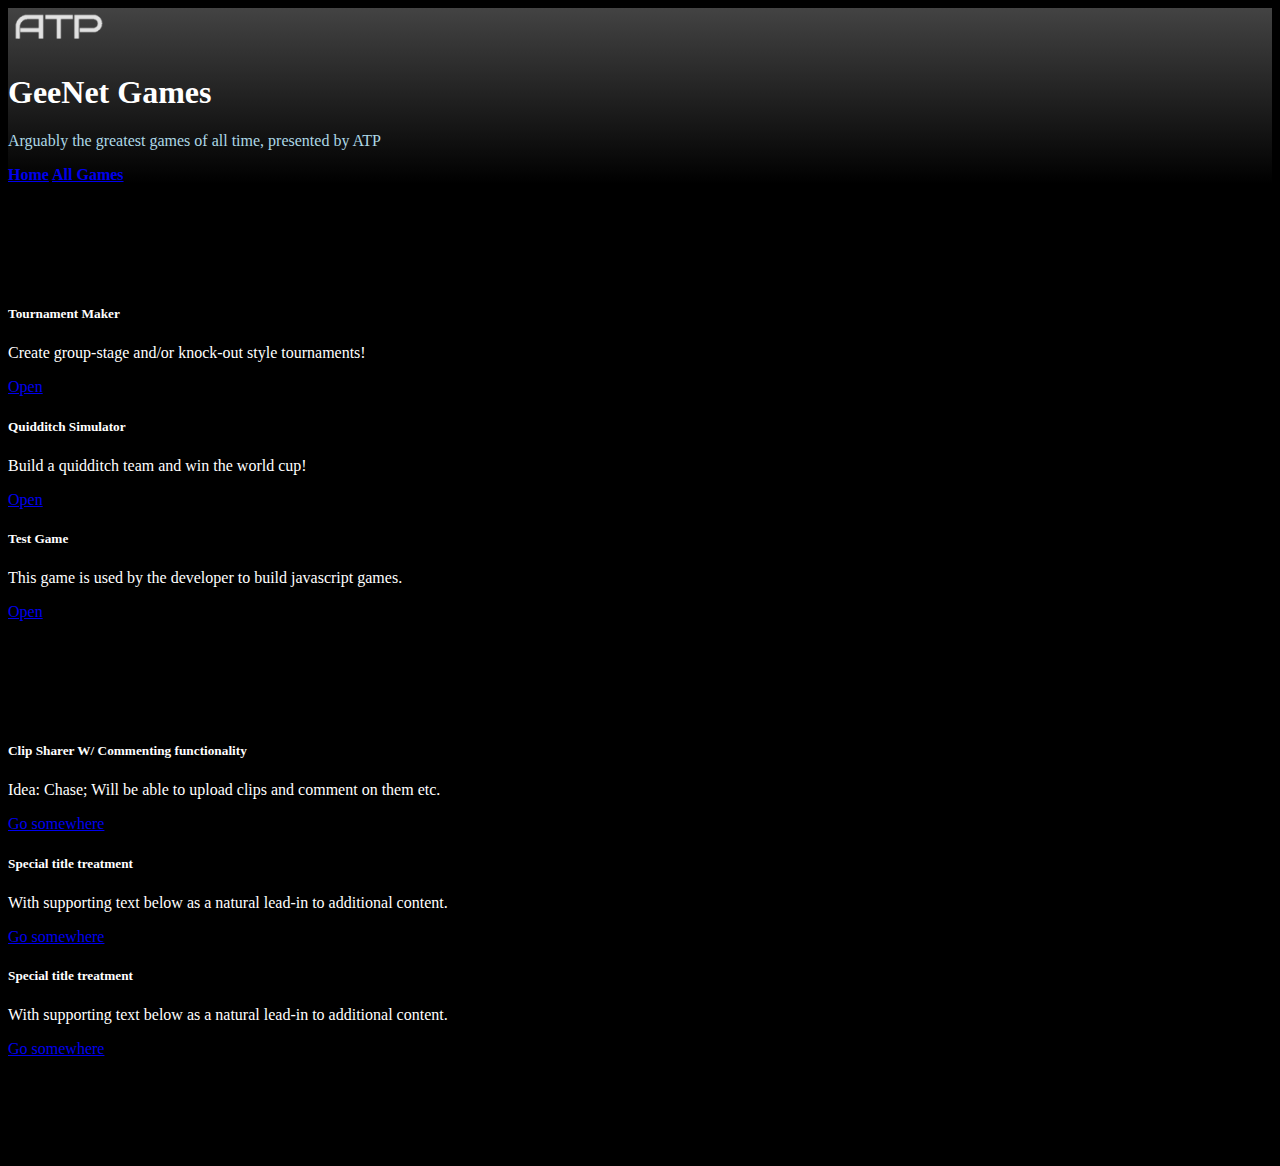
==== index.html @ c32e5f16 "1.0" ====
<!DOCTYPE html>
<html lang="en">
<head>
    <meta charset="UTF-8">
    <meta name="viewport" content="width=device-width, initial-scale=1.0">
    <link href="https://cdn.jsdelivr.net/npm/bootstrap@5.3.1/dist/css/bootstrap.min.css" rel="stylesheet" integrity="sha384-4bw+/aepP/YC94hEpVNVgiZdgIC5+VKNBQNGCHeKRQN+PtmoHDEXuppvnDJzQIu9" crossorigin="anonymous">
    <link rel="stylesheet" href="./css/styles.css">
    <title>GeeNet Games</title>
</head>

<body>
    <div class="px-4 py-5 text-center home-hero" id="home-hero">
        <div class="container">
            <img class="d-block mx-auto mb-4" id="atp-logo" src="./assets/atp_logo_transparent.png" alt="">
            <h1 class="display-5 fw-bold text-body-white">GeeNet Games</h1>
            <div class="col-lg-6 mx-auto">
                <p class="lead mb-4">Arguably the greatest games of all time, presented by ATP</p>
                <div class="d-grid gap-2 d-sm-flex justify-content-sm-center">
                    <a href="./index.html" class="btn btn-success btn-lg px-4 gap-3">Home</a>
                    <a href="./index.html" class="btn btn-success btn-lg px-4 gap-3">All Games</a>
                </div>
            </div>
        </div>
    </div>

    <div class="card-group container group-1">
        <div class="col-sm-3">
          <div class="card bg-dark" id="tournament-card">
            <div class="card-body">
              <h5 class="card-title text-white">Tournament Maker</h5>
              <p class="card-text text-white">Create group-stage and/or knock-out style tournaments!</p>
              <a href="#" class="btn btn-success">Open</a>
            </div>
          </div>
        </div>
        <div class="col-sm-3">
          <div class="card bg-dark">
            <div class="card-body">
              <h5 class="card-title text-white">Quidditch Simulator</h5>
              <p class="card-text text-white">Build a quidditch team and win the world cup!</p>
              <a href="#" class="btn btn-success">Open</a>
            </div>
          </div>
        </div>
        <div class="col-sm-3">
            <div class="card bg-dark">
              <div class="card-body">
                <h5 class="card-title text-white">Test Game</h5>
                <p class="card-text text-white">This game is used by the developer to build javascript games.</p>
                <a href="./public/test-game.html" class="btn btn-success">Open</a>
              </div>
            </div>
          </div>
      </div>

      <div class="card-group container">
        <div class="col-sm-3">
          <div class="card bg-dark">
            <div class="card-body">
              <h5 class="card-title text-white">Clip Sharer W/ Commenting functionality</h5>
              <p class="card-text text-white">Idea: Chase; Will be able to upload clips and comment on them etc.</p>
              <a href="#" class="btn btn-success">Go somewhere</a>
            </div>
          </div>
        </div>
        <div class="col-sm-3">
          <div class="card bg-dark">
            <div class="card-body">
              <h5 class="card-title text-white">Special title treatment</h5>
              <p class="card-text text-white">With supporting text below as a natural lead-in to additional content.</p>
              <a href="#" class="btn btn-success">Go somewhere</a>
            </div>
          </div>
        </div>
        <div class="col-sm-3">
            <div class="card bg-dark">
              <div class="card-body">
                <h5 class="card-title text-white">Special title treatment</h5>
                <p class="card-text text-white">With supporting text below as a natural lead-in to additional content.</p>
                <a href="#" class="btn btn-success">Go somewhere</a>
              </div>
            </div>
          </div>
      </div>

    
    
</body>
</html>
---- css/styles.css ----
body {
    background-color: black;
    color: white;
}


#home-hero {
    font-weight: bolder;
    background-image: linear-gradient(to bottom, #434343, black);
}

#atp-logo {
    width: 100px;
}

#home-hero p {
    color: lightblue;
    font-weight: 500;
}

.card-group {
    gap: 50px;
    justify-content: space-evenly;
    padding-bottom: 100px;
}

.group-1 {
    padding-top: 100px;
}

.card:hover {
        transform: scale(110%);
        transition: 200ms;
    }

/* Test Game */

#canvas1 {
    border: 5px solid white;
    position: absolute;
    top: 65%;
    left: 50%;
    transform: translate(-50%, -50%);
    width: 600px;
    height: 600px;
}
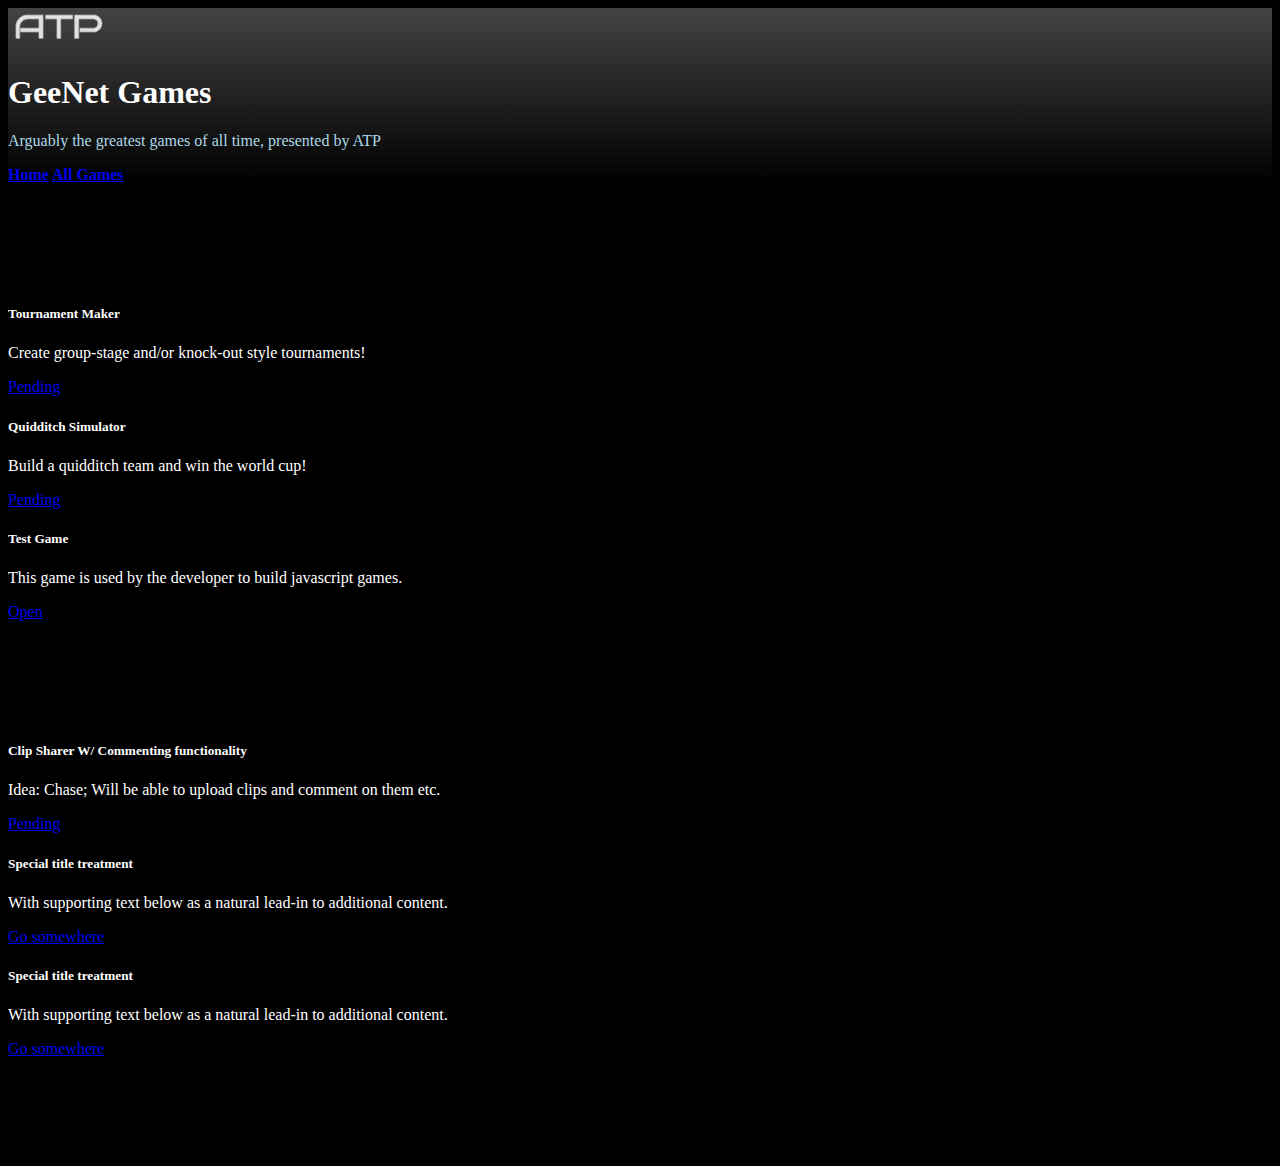
==== commit 6c7f51b2: "1.0.1" ====
--- a/index.html
+++ b/index.html
@@ -17,7 +17,7 @@
                 <p class="lead mb-4">Arguably the greatest games of all time, presented by ATP</p>
                 <div class="d-grid gap-2 d-sm-flex justify-content-sm-center">
                     <a href="./index.html" class="btn btn-success btn-lg px-4 gap-3">Home</a>
-                    <a href="./index.html" class="btn btn-success btn-lg px-4 gap-3">All Games</a>
+                    <a href="./index.html" class="btn btn-secondary btn-lg px-4 gap-3">All Games</a>
                 </div>
             </div>
         </div>
@@ -29,7 +29,7 @@
             <div class="card-body">
               <h5 class="card-title text-white">Tournament Maker</h5>
               <p class="card-text text-white">Create group-stage and/or knock-out style tournaments!</p>
-              <a href="#" class="btn btn-success">Open</a>
+              <a href="#" class="btn btn-secondary">Pending</a>
             </div>
           </div>
         </div>
@@ -38,7 +38,7 @@
             <div class="card-body">
               <h5 class="card-title text-white">Quidditch Simulator</h5>
               <p class="card-text text-white">Build a quidditch team and win the world cup!</p>
-              <a href="#" class="btn btn-success">Open</a>
+              <a href="#" class="btn btn-secondary">Pending</a>
             </div>
           </div>
         </div>
@@ -47,7 +47,7 @@
               <div class="card-body">
                 <h5 class="card-title text-white">Test Game</h5>
                 <p class="card-text text-white">This game is used by the developer to build javascript games.</p>
-                <a href="./public/test-game.html" class="btn btn-success">Open</a>
+                <a href="./public/test_index.html" class="btn btn-success">Open</a>
               </div>
             </div>
           </div>
@@ -59,7 +59,7 @@
             <div class="card-body">
               <h5 class="card-title text-white">Clip Sharer W/ Commenting functionality</h5>
               <p class="card-text text-white">Idea: Chase; Will be able to upload clips and comment on them etc.</p>
-              <a href="#" class="btn btn-success">Go somewhere</a>
+              <a href="#" class="btn btn-secondary">Pending</a>
             </div>
           </div>
         </div>
@@ -68,7 +68,7 @@
             <div class="card-body">
               <h5 class="card-title text-white">Special title treatment</h5>
               <p class="card-text text-white">With supporting text below as a natural lead-in to additional content.</p>
-              <a href="#" class="btn btn-success">Go somewhere</a>
+              <a href="#" class="btn btn-secondary">Go somewhere</a>
             </div>
           </div>
         </div>
@@ -77,7 +77,7 @@
               <div class="card-body">
                 <h5 class="card-title text-white">Special title treatment</h5>
                 <p class="card-text text-white">With supporting text below as a natural lead-in to additional content.</p>
-                <a href="#" class="btn btn-success">Go somewhere</a>
+                <a href="#" class="btn btn-secondary">Go somewhere</a>
               </div>
             </div>
           </div>
--- a/css/styles.css
+++ b/css/styles.css
@@ -29,18 +29,78 @@
 }
 
 .card:hover {
-        transform: scale(110%);
-        transition: 200ms;
-    }
+    transform: scale(110%);
+    transition: 200ms;
+}
 
-/* Test Game */
+.flexbox {
+    display: flex;
+    flex-wrap: wrap;
+    justify-content: space-between;
+    gap: 50px;
+}
+
+/* Test Page Index */
+
+#test-game {
+    margin-top: 100px;
+    margin-bottom: 100px;
+    text-align: center;
+}
+
+/* Sprite Animation Page */
 
 #canvas1 {
-    border: 5px solid white;
     position: absolute;
-    top: 65%;
+    background-color: white;
+    top: 50%;
     left: 50%;
     transform: translate(-50%, -50%);
     width: 600px;
     height: 600px;
 }
+
+.controls {
+    position: absolute;
+    z-index: 10;
+    top: 10px;
+    left: 50%;
+    transform: tranlateX(-50%);
+}
+
+.controls, select, option {
+    font-size: 25px;
+}
+
+/* Parallax Background Page */
+
+#body-parallax {
+    background-color: black;
+}
+
+#canvas2 {
+    position:absolute;
+    border: 3px solid white;
+    width: 800px;
+    height: 700px;
+    transform: translate(-50%, -50%);
+    top: 50%;
+    left: 50%;
+}
+
+p {
+    color: white;
+}
+
+/* NPC Animation Page */
+
+#canvas3 {
+    border: 3px solid black;
+    background-color: rgb(10, 10, 10);
+    position: absolute;
+    top: 50%;
+    left: 50%;
+    transform: translate(-50%, -50%);
+    height: 800px;
+    width: 500px;
+}
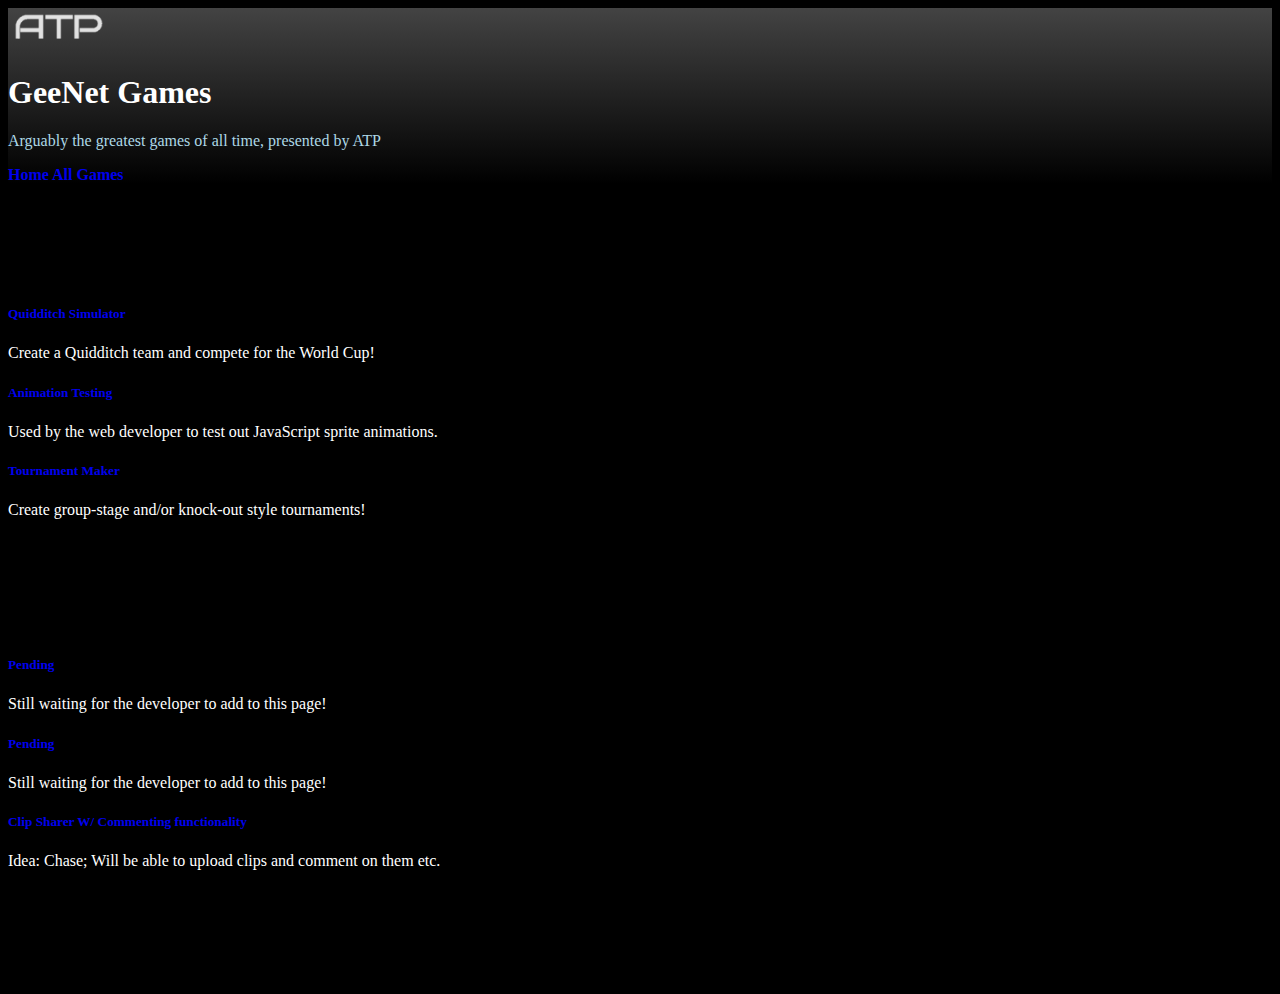
==== commit abcf5f4f: "1.0.2" ====
--- a/index.html
+++ b/index.html
@@ -17,70 +17,65 @@
                 <p class="lead mb-4">Arguably the greatest games of all time, presented by ATP</p>
                 <div class="d-grid gap-2 d-sm-flex justify-content-sm-center">
                     <a href="./index.html" class="btn btn-success btn-lg px-4 gap-3">Home</a>
-                    <a href="./index.html" class="btn btn-secondary btn-lg px-4 gap-3">All Games</a>
+                    <a href="./index.html" class="disabled btn btn-secondary btn-lg px-4 gap-3">All Games</a>
                 </div>
             </div>
         </div>
     </div>
-
-    <div class="card-group container group-1">
-        <div class="col-sm-3">
+    
+      <div class="card-group container group-1">
+        
+        <a href="./public/quidditch.html" class="col-3">
           <div class="card bg-dark" id="tournament-card">
+            <div class="card-body">
+              <h5 class="card-title text-white">Quidditch Simulator</h5>
+              <p class="card-text text-white">Create a Quidditch team and compete for the World Cup!</p>
+            </div>
+          </div>
+        </a>
+        <a href="./public/test_index.html" class="col-3">
+          <div class="card bg-dark" id="tournament-card">
+            <div class="card-body">
+              <h5 class="card-title text-white">Animation Testing</h5>
+              <p class="card-text text-white">Used by the web developer to test out JavaScript sprite animations.</p>
+            </div>
+          </div>
+        </a>
+        <a href="#" class="col-3 disabled">
+          <div class="card bg-secondary" id="tournament-card">
             <div class="card-body">
               <h5 class="card-title text-white">Tournament Maker</h5>
               <p class="card-text text-white">Create group-stage and/or knock-out style tournaments!</p>
-              <a href="#" class="btn btn-secondary">Pending</a>
             </div>
           </div>
-        </div>
-        <div class="col-sm-3">
-          <div class="card bg-dark">
-            <div class="card-body">
-              <h5 class="card-title text-white">Quidditch Simulator</h5>
-              <p class="card-text text-white">Build a quidditch team and win the world cup!</p>
-              <a href="#" class="btn btn-secondary">Pending</a>
-            </div>
-          </div>
-        </div>
-        <div class="col-sm-3">
-            <div class="card bg-dark">
-              <div class="card-body">
-                <h5 class="card-title text-white">Test Game</h5>
-                <p class="card-text text-white">This game is used by the developer to build javascript games.</p>
-                <a href="./public/test_index.html" class="btn btn-success">Open</a>
-              </div>
-            </div>
-          </div>
+        </a>
       </div>
 
       <div class="card-group container">
-        <div class="col-sm-3">
-          <div class="card bg-dark">
+        <a href="#" class="col-3 disabled">
+          <div class="card bg-secondary" id="tournament-card">
+            <div class="card-body">
+              <h5 class="card-title text-white">Pending</h5>
+              <p class="card-text text-white">Still waiting for the developer to add to this page!</p>
+            </div>
+          </div>
+        </a>
+        <a href="#" class="col-3 disabled">
+          <div class="card bg-secondary" id="tournament-card">
+            <div class="card-body">
+              <h5 class="card-title text-white">Pending</h5>
+              <p class="card-text text-white">Still waiting for the developer to add to this page!</p>
+            </div>
+          </div>
+        </a>
+        <a href="#" class="col-3 disabled">
+          <div class="card bg-secondary" id="tournament-card">
             <div class="card-body">
               <h5 class="card-title text-white">Clip Sharer W/ Commenting functionality</h5>
               <p class="card-text text-white">Idea: Chase; Will be able to upload clips and comment on them etc.</p>
-              <a href="#" class="btn btn-secondary">Pending</a>
             </div>
           </div>
-        </div>
-        <div class="col-sm-3">
-          <div class="card bg-dark">
-            <div class="card-body">
-              <h5 class="card-title text-white">Special title treatment</h5>
-              <p class="card-text text-white">With supporting text below as a natural lead-in to additional content.</p>
-              <a href="#" class="btn btn-secondary">Go somewhere</a>
-            </div>
-          </div>
-        </div>
-        <div class="col-sm-3">
-            <div class="card bg-dark">
-              <div class="card-body">
-                <h5 class="card-title text-white">Special title treatment</h5>
-                <p class="card-text text-white">With supporting text below as a natural lead-in to additional content.</p>
-                <a href="#" class="btn btn-secondary">Go somewhere</a>
-              </div>
-            </div>
-          </div>
+        </a>
       </div>
 
     
--- a/css/styles.css
+++ b/css/styles.css
@@ -3,6 +3,9 @@
     color: white;
 }
 
+a {
+    text-decoration: none;
+}
 
 #home-hero {
     font-weight: bolder;
@@ -33,11 +36,46 @@
     transition: 200ms;
 }
 
+.disabled .card:hover {
+    transform: none;
+    cursor: default;
+}
+
 .flexbox {
     display: flex;
     flex-wrap: wrap;
     justify-content: space-between;
     gap: 50px;
+}
+
+/* Quidditch Page */
+
+#canvas-quidditch {
+    position: absolute;
+    border: solid;
+    top: 60%;
+    left: 50%;
+    transform: translate(-50%, -50%);
+    width: 600px;
+    height: 600px;
+}
+
+#roster {
+    text-align: center;
+}
+
+#table-quidditch {
+    margin: 50px;
+    text-align: left;
+}
+
+th, td {
+    width: 192px;
+}
+
+th {
+    height: 50px;
+    text-decoration: underline;
 }
 
 /* Test Page Index */
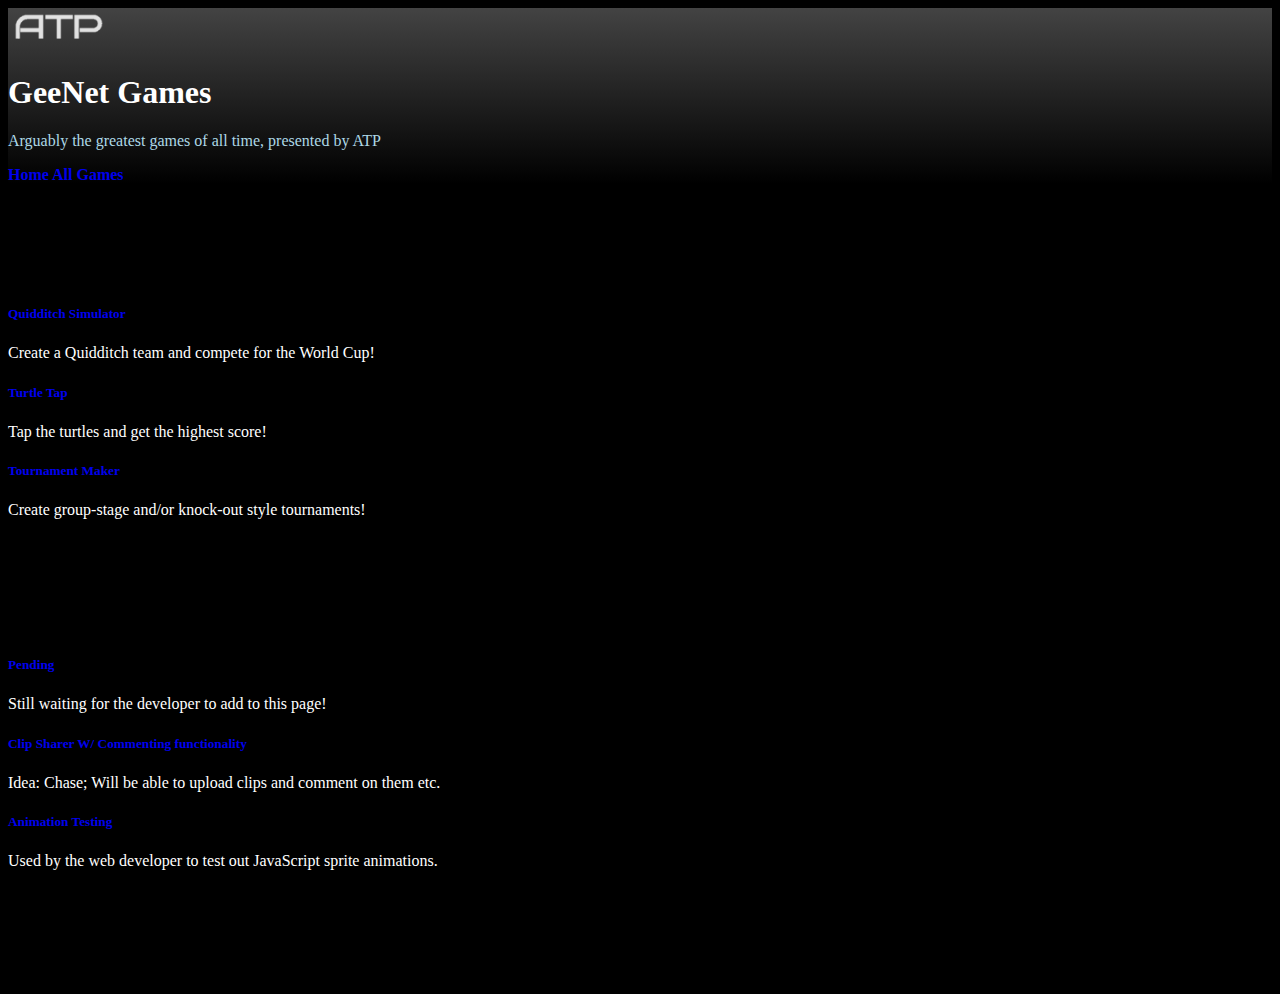
==== commit 6bd95e7b: "1.0.4" ====
--- a/index.html
+++ b/index.html
@@ -33,11 +33,11 @@
             </div>
           </div>
         </a>
-        <a href="./public/test_index.html" class="col-3">
+        <a href="./public/turtle.html" class="col-3">
           <div class="card bg-dark" id="tournament-card">
             <div class="card-body">
-              <h5 class="card-title text-white">Animation Testing</h5>
-              <p class="card-text text-white">Used by the web developer to test out JavaScript sprite animations.</p>
+              <h5 class="card-title text-white">Turtle Tap</h5>
+              <p class="card-text text-white">Tap the turtles and get the highest score!</p>
             </div>
           </div>
         </a>
@@ -49,17 +49,10 @@
             </div>
           </div>
         </a>
+        
       </div>
 
       <div class="card-group container">
-        <a href="#" class="col-3 disabled">
-          <div class="card bg-secondary" id="tournament-card">
-            <div class="card-body">
-              <h5 class="card-title text-white">Pending</h5>
-              <p class="card-text text-white">Still waiting for the developer to add to this page!</p>
-            </div>
-          </div>
-        </a>
         <a href="#" class="col-3 disabled">
           <div class="card bg-secondary" id="tournament-card">
             <div class="card-body">
@@ -76,7 +69,16 @@
             </div>
           </div>
         </a>
+        <a href="./public/test_index.html" class="col-3">
+          <div class="card bg-dark" id="tournament-card">
+            <div class="card-body">
+              <h5 class="card-title text-white">Animation Testing</h5>
+              <p class="card-text text-white">Used by the web developer to test out JavaScript sprite animations.</p>
+            </div>
+          </div>
+        </a>
       </div>
+      
 
     
     
--- a/css/styles.css
+++ b/css/styles.css
@@ -65,18 +65,44 @@
 }
 
 #table-quidditch {
-    margin: 50px;
-    text-align: left;
+    width: 90%;
+    margin: 5%;
+}
+#table-quidditch tbody {
+    height: 400px;
+    overflow: auto;
 }
 
-th, td {
-    width: 192px;
+#table-quidditch thead {
+    background: #111111;
+    color: #fff;
+    width: 100%;
+}
+#table-quidditch tr th,
+#table-quidditch td{
+    border: solid 2px;
+    text-align: left;
+    width: 10%;
+    padding: 5px;
 }
 
-th {
-    height: 50px;
-    text-decoration: underline;
+.stats{
+    justify-content: center;
 }
+
+/* TURTLE PAGE */
+
+#canvasTurtle {
+    border: 3px solid black;
+    background-color: rgb(5, 7, 24);
+    position: absolute;
+    top: 50%;
+    left: 50%;
+    transform: translate(-50%, -50%);
+    height: 800px;
+    width: 350px;
+}
+
 
 /* Test Page Index */
 
@@ -139,6 +165,6 @@
     top: 50%;
     left: 50%;
     transform: translate(-50%, -50%);
-    height: 800px;
-    width: 500px;
+    height: 600px;
+    width: 400px;
 }
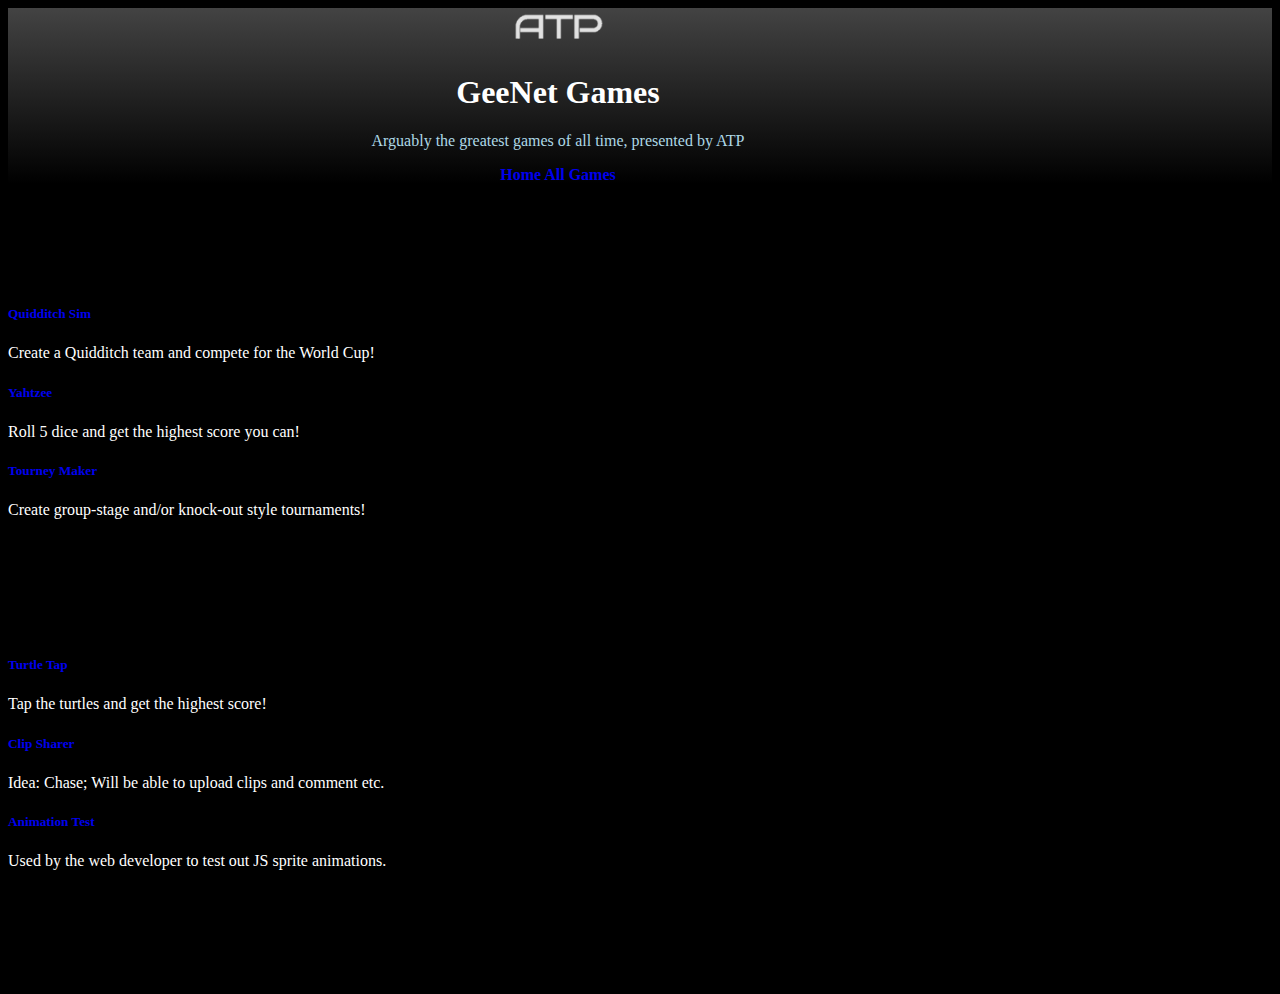
==== commit 6e5b7f1d: "1.1.0" ====
--- a/index.html
+++ b/index.html
@@ -25,57 +25,45 @@
     
       <div class="card-group container group-1">
         
-        <a href="./public/quidditch.html" class="col-3">
-          <div class="card bg-dark" id="tournament-card">
-            <div class="card-body">
-              <h5 class="card-title text-white">Quidditch Simulator</h5>
-              <p class="card-text text-white">Create a Quidditch team and compete for the World Cup!</p>
-            </div>
+        <a href="./public/quidditch.html" class="col-3 btn bg-dark">
+          <div class="card-body">
+            <h5 class="card-title text-white">Quidditch Sim</h5>
+            <p class="card-text text-white">Create a Quidditch team and compete for the World Cup!</p>
           </div>
         </a>
-        <a href="./public/turtle.html" class="col-3">
-          <div class="card bg-dark" id="tournament-card">
-            <div class="card-body">
-              <h5 class="card-title text-white">Turtle Tap</h5>
-              <p class="card-text text-white">Tap the turtles and get the highest score!</p>
-            </div>
+        <a href="./public/yahtzee.html" class="col-3 btn bg-dark">
+          <div class="card-body">
+            <h5 class="card-title text-white">Yahtzee</h5>
+            <p class="card-text text-white">Roll 5 dice and get the highest score you can!</p>
           </div>
         </a>
-        <a href="#" class="col-3 disabled">
-          <div class="card bg-secondary" id="tournament-card">
+        <a href="#" class="col-3 disabled btn bg-dark">
             <div class="card-body">
-              <h5 class="card-title text-white">Tournament Maker</h5>
+              <h5 class="card-title text-white">Tourney Maker</h5>
               <p class="card-text text-white">Create group-stage and/or knock-out style tournaments!</p>
             </div>
-          </div>
         </a>
         
       </div>
 
       <div class="card-group container">
-        <a href="#" class="col-3 disabled">
-          <div class="card bg-secondary" id="tournament-card">
-            <div class="card-body">
-              <h5 class="card-title text-white">Pending</h5>
-              <p class="card-text text-white">Still waiting for the developer to add to this page!</p>
-            </div>
+        <a href="./public/turtle.html" class="col-3 disabled btn bg-dark">
+          <div class="card-body">
+            <h5 class="card-title text-white">Turtle Tap</h5>
+            <p class="card-text text-white">Tap the turtles and get the highest score!</p>
           </div>
         </a>
-        <a href="#" class="col-3 disabled">
-          <div class="card bg-secondary" id="tournament-card">
+        <a href="#" class="disabled col-3 btn bg-dark">
             <div class="card-body">
-              <h5 class="card-title text-white">Clip Sharer W/ Commenting functionality</h5>
-              <p class="card-text text-white">Idea: Chase; Will be able to upload clips and comment on them etc.</p>
+              <h5 class="card-title text-white">Clip Sharer</h5>
+              <p class="card-text text-white">Idea: Chase; Will be able to upload clips and comment etc.</p>
             </div>
-          </div>
         </a>
-        <a href="./public/test_index.html" class="col-3">
-          <div class="card bg-dark" id="tournament-card">
+        <a href="./public/test_index.html" class="col-3 btn bg-dark">
             <div class="card-body">
-              <h5 class="card-title text-white">Animation Testing</h5>
-              <p class="card-text text-white">Used by the web developer to test out JavaScript sprite animations.</p>
+              <h5 class="card-title text-white">Animation Test</h5>
+              <p class="card-text text-white">Used by the web developer to test out JS sprite animations.</p>
             </div>
-          </div>
         </a>
       </div>
       
--- a/css/styles.css
+++ b/css/styles.css
@@ -5,6 +5,29 @@
 
 a {
     text-decoration: none;
+}
+
+.container {
+    max-width: 1100px;
+}
+
+.hidden {
+    display: none;
+}
+
+.flexbox {
+    display: flex;
+    flex-wrap: wrap;
+    justify-content: center;
+    gap: 50px;
+}
+
+.test {
+    background-color: red;
+}
+
+.text-center {
+    text-align: center;
 }
 
 #home-hero {
@@ -27,26 +50,22 @@
     padding-bottom: 100px;
 }
 
+
 .group-1 {
     padding-top: 100px;
 }
 
-.card:hover {
+.bg-dark:hover {
     transform: scale(110%);
     transition: 200ms;
 }
 
-.disabled .card:hover {
+.disabled.btn:hover {
     transform: none;
     cursor: default;
 }
 
-.flexbox {
-    display: flex;
-    flex-wrap: wrap;
-    justify-content: space-between;
-    gap: 50px;
-}
+
 
 /* Quidditch Page */
 
@@ -60,9 +79,6 @@
     height: 600px;
 }
 
-#roster {
-    text-align: center;
-}
 
 #table-quidditch {
     width: 90%;
@@ -92,17 +108,71 @@
 
 /* TURTLE PAGE */
 
-#canvasTurtle {
-    border: 3px solid black;
-    background-color: rgb(5, 7, 24);
-    position: absolute;
-    top: 50%;
-    left: 50%;
-    transform: translate(-50%, -50%);
+#turtle-map {
+    position: block;
+    margin: auto;
+    background-color: aqua;
     height: 800px;
     width: 350px;
 }
 
+#turtle {
+    width: 179px;
+    height: 161px;
+    background: url('../assets/turtle/turtleSpriteSheetTransparent.png') left center;
+    transform: scale(33%);
+    animation: play 0.75s steps(4) infinite;
+}
+@keyframes play {
+    100% { background-position: -717px; }
+ }
+
+/* Yahtzee */
+
+.dice {
+    justify-content: space-evenly;
+}
+
+.die {
+    width: 100px;
+    height: 100px;
+    border: solid 2px transparent;
+    padding-left: 2px;
+    padding-right: 2px;
+}
+
+.die:hover {
+    transform: scale(110%);
+}
+
+.held {
+    border: solid 2px turquoise;
+    border-radius: 10%;
+}
+
+#scoreCards.flexbox {
+    justify-content: space-evenly;
+    margin-top: 50px;
+    margin-bottom: 25px;
+}
+
+#scoreCard {
+    border: solid 3px;
+}
+
+.scoreCard{
+    width: 400px;
+}
+
+.scoreCard th, .scoreCard td {
+    padding: 5px;
+    border: solid 1px;
+}
+
+#rollBtn{
+    margin-top: 50px;
+    margin-bottom: 50px
+}
 
 /* Test Page Index */
 
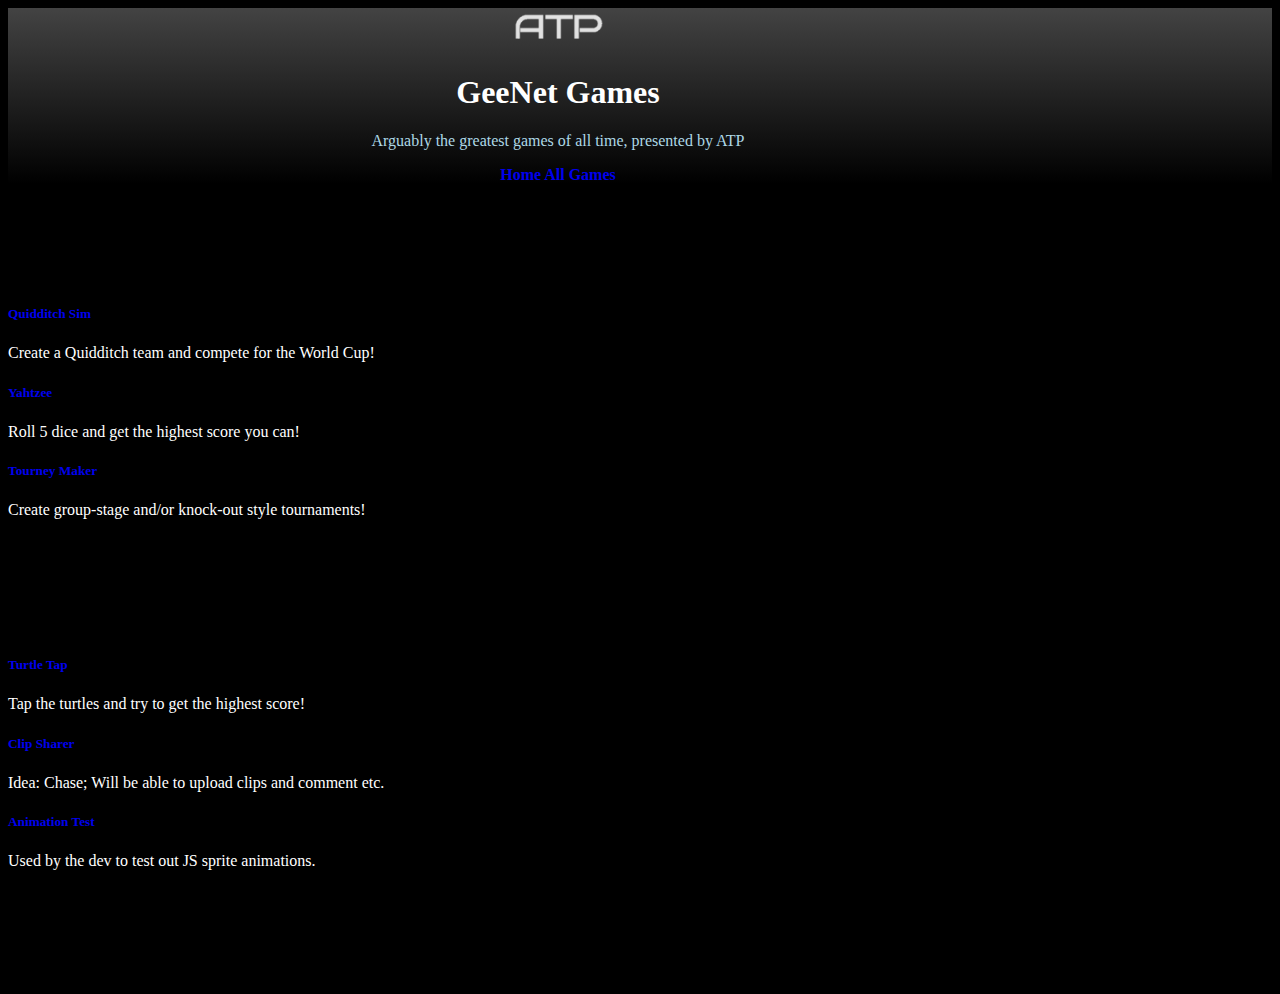
==== commit a5b60edf: "1.1.2" ====
--- a/index.html
+++ b/index.html
@@ -25,45 +25,57 @@
     
       <div class="card-group container group-1">
         
-        <a href="./public/quidditch.html" class="col-3 btn bg-dark">
-          <div class="card-body">
-            <h5 class="card-title text-white">Quidditch Sim</h5>
-            <p class="card-text text-white">Create a Quidditch team and compete for the World Cup!</p>
+        <a href="./public/quidditch.html" class="col-3">
+          <div class="card bg-dark">
+            <div class="card-body">
+              <h5 class="card-title text-white">Quidditch Sim</h5>
+              <p class="card-text text-white">Create a Quidditch team and compete for the World Cup!</p>
+            </div>
+        </div>
+        </a>
+        <a href="./public/yahtzee.html" class="col-3">
+          <div class="card bg-dark">
+            <div class="card-body">
+              <h5 class="card-title text-white">Yahtzee</h5>
+              <p class="card-text text-white">Roll 5 dice and get the highest score you can!</p>
+            </div>
           </div>
         </a>
-        <a href="./public/yahtzee.html" class="col-3 btn bg-dark">
-          <div class="card-body">
-            <h5 class="card-title text-white">Yahtzee</h5>
-            <p class="card-text text-white">Roll 5 dice and get the highest score you can!</p>
-          </div>
-        </a>
-        <a href="#" class="col-3 disabled btn bg-dark">
+        <a href="#" class="col-3">
+          <div class="disabled card bg-secondary">  
             <div class="card-body">
               <h5 class="card-title text-white">Tourney Maker</h5>
               <p class="card-text text-white">Create group-stage and/or knock-out style tournaments!</p>
             </div>
+          </div>
         </a>
         
       </div>
 
       <div class="card-group container">
-        <a href="./public/turtle.html" class="col-3 disabled btn bg-dark">
-          <div class="card-body">
-            <h5 class="card-title text-white">Turtle Tap</h5>
-            <p class="card-text text-white">Tap the turtles and get the highest score!</p>
+        <a href="./public/turtle.html" class="col-3">
+          <div class="disabled card bg-secondary"> 
+            <div class="card-body">
+              <h5 class="card-title text-white">Turtle Tap</h5>
+              <p class="card-text text-white">Tap the turtles and try to get the highest score!</p>
+            </div>
           </div>
         </a>
-        <a href="#" class="disabled col-3 btn bg-dark">
+        <a href="#" class="col-3">
+          <div class="disabled card bg-secondary"> 
             <div class="card-body">
               <h5 class="card-title text-white">Clip Sharer</h5>
               <p class="card-text text-white">Idea: Chase; Will be able to upload clips and comment etc.</p>
             </div>
+          </div>
         </a>
-        <a href="./public/test_index.html" class="col-3 btn bg-dark">
+        <a href="./public/test_index.html" class="col-3">
+          <div class="card bg-dark">
             <div class="card-body">
               <h5 class="card-title text-white">Animation Test</h5>
-              <p class="card-text text-white">Used by the web developer to test out JS sprite animations.</p>
+              <p class="card-text text-white">Used by the dev to test out JS sprite animations.</p>
             </div>
+          </div>
         </a>
       </div>
       
--- a/css/styles.css
+++ b/css/styles.css
@@ -2,73 +2,57 @@
     background-color: black;
     color: white;
 }
-
 a {
     text-decoration: none;
 }
-
 .container {
     max-width: 1100px;
 }
-
 .hidden {
     display: none;
 }
-
 .flexbox {
     display: flex;
     flex-wrap: wrap;
     justify-content: center;
     gap: 50px;
 }
-
 .test {
     background-color: red;
 }
-
 .text-center {
     text-align: center;
 }
-
 #home-hero {
     font-weight: bolder;
     background-image: linear-gradient(to bottom, #434343, black);
 }
-
 #atp-logo {
     width: 100px;
 }
-
 #home-hero p {
     color: lightblue;
     font-weight: 500;
 }
-
 .card-group {
     gap: 50px;
     justify-content: space-evenly;
     padding-bottom: 100px;
 }
-
-
 .group-1 {
     padding-top: 100px;
 }
-
 .bg-dark:hover {
     transform: scale(110%);
     transition: 200ms;
 }
-
-.disabled.btn:hover {
+.disabled.card:hover {
     transform: none;
     cursor: default;
 }
 
 
-
 /* Quidditch Page */
-
 #canvas-quidditch {
     position: absolute;
     border: solid;
@@ -78,8 +62,6 @@
     width: 600px;
     height: 600px;
 }
-
-
 #table-quidditch {
     width: 90%;
     margin: 5%;
@@ -88,7 +70,6 @@
     height: 400px;
     overflow: auto;
 }
-
 #table-quidditch thead {
     background: #111111;
     color: #fff;
@@ -101,13 +82,12 @@
     width: 10%;
     padding: 5px;
 }
-
 .stats{
     justify-content: center;
 }
 
+
 /* TURTLE PAGE */
-
 #turtle-map {
     position: block;
     margin: auto;
@@ -115,7 +95,6 @@
     height: 800px;
     width: 350px;
 }
-
 #turtle {
     width: 179px;
     height: 161px;
@@ -127,12 +106,11 @@
     100% { background-position: -717px; }
  }
 
+
 /* Yahtzee */
-
 .dice {
     justify-content: space-evenly;
 }
-
 .die {
     width: 100px;
     height: 100px;
@@ -140,50 +118,40 @@
     padding-left: 2px;
     padding-right: 2px;
 }
-
 .die:hover {
     transform: scale(110%);
 }
-
 .held {
     border: solid 2px turquoise;
     border-radius: 10%;
 }
-
 #scoreCards.flexbox {
     justify-content: space-evenly;
     margin-top: 50px;
     margin-bottom: 25px;
 }
-
 #scoreCard {
     border: solid 3px;
 }
-
 .scoreCard{
     width: 400px;
 }
-
 .scoreCard th, .scoreCard td {
     padding: 5px;
     border: solid 1px;
 }
-
 #rollBtn{
     margin-top: 50px;
     margin-bottom: 50px
 }
 
-/* Test Page Index */
-
+
+/* ANIMATION TESTING */
 #test-game {
     margin-top: 100px;
     margin-bottom: 100px;
     text-align: center;
 }
-
-/* Sprite Animation Page */
-
 #canvas1 {
     position: absolute;
     background-color: white;
@@ -193,7 +161,6 @@
     width: 600px;
     height: 600px;
 }
-
 .controls {
     position: absolute;
     z-index: 10;
@@ -201,17 +168,12 @@
     left: 50%;
     transform: tranlateX(-50%);
 }
-
 .controls, select, option {
     font-size: 25px;
 }
-
-/* Parallax Background Page */
-
 #body-parallax {
     background-color: black;
 }
-
 #canvas2 {
     position:absolute;
     border: 3px solid white;
@@ -221,13 +183,9 @@
     top: 50%;
     left: 50%;
 }
-
 p {
     color: white;
 }
-
-/* NPC Animation Page */
-
 #canvas3 {
     border: 3px solid black;
     background-color: rgb(10, 10, 10);
@@ -238,3 +196,27 @@
     height: 600px;
     width: 400px;
 }
+
+
+/* Resolution Adjustments */
+@media (max-width: 740px) {
+    .die {
+        width: 50px;
+        height: 50px;
+    }
+    .scoreCard {
+        width: 200px;
+        font-size: 10px;
+    }
+    .scoreCard th, .scoreCard td {
+        padding: 5px;
+    }
+    #rollBtn{
+        margin-top: 25px;
+        margin-bottom: 25px;
+    }
+    #scoreCards.flexbox {
+        margin-top: 20px;
+        gap: 5px
+    }
+}
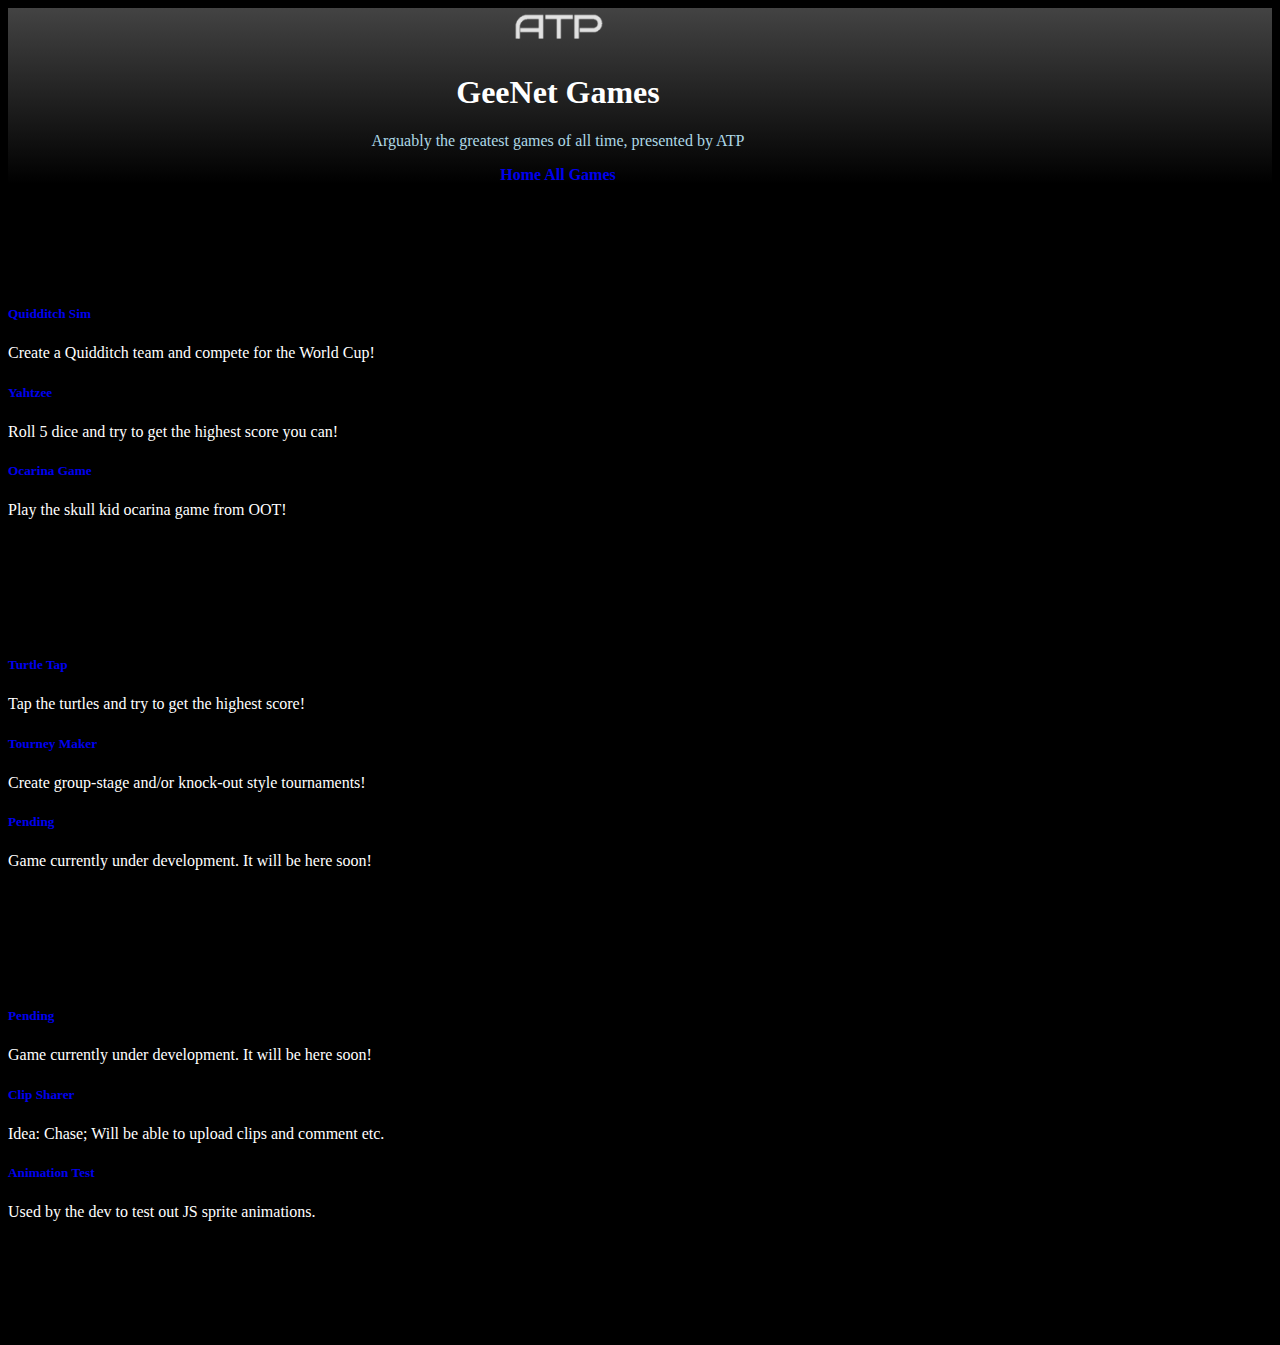
==== commit 3f13d310: "1.2.0" ====
--- a/index.html
+++ b/index.html
@@ -37,15 +37,15 @@
           <div class="card bg-dark">
             <div class="card-body">
               <h5 class="card-title text-white">Yahtzee</h5>
-              <p class="card-text text-white">Roll 5 dice and get the highest score you can!</p>
+              <p class="card-text text-white">Roll 5 dice and try to get the highest score you can!</p>
             </div>
           </div>
         </a>
-        <a href="#" class="col-3">
-          <div class="disabled card bg-secondary">  
+        <a href="./public/ocarina_game.html" class="col-3">
+          <div class="card bg-dark">
             <div class="card-body">
-              <h5 class="card-title text-white">Tourney Maker</h5>
-              <p class="card-text text-white">Create group-stage and/or knock-out style tournaments!</p>
+              <h5 class="card-title text-white">Ocarina Game</h5>
+              <p class="card-text text-white">Play the skull kid ocarina game from OOT!</p>
             </div>
           </div>
         </a>
@@ -58,6 +58,33 @@
             <div class="card-body">
               <h5 class="card-title text-white">Turtle Tap</h5>
               <p class="card-text text-white">Tap the turtles and try to get the highest score!</p>
+            </div>
+          </div>
+        </a>
+        <a href="#" class="col-3">
+          <div class="disabled card bg-secondary">  
+            <div class="card-body">
+              <h5 class="card-title text-white">Tourney Maker</h5>
+              <p class="card-text text-white">Create group-stage and/or knock-out style tournaments!</p>
+            </div>
+          </div>
+        </a>
+        <a href="#" class="col-3">
+          <div class="disabled card bg-secondary"> 
+            <div class="card-body">
+              <h5 class="card-title text-white">Pending</h5>
+              <p class="card-text text-white">Game currently under development. It will be here soon!</p>
+            </div>
+          </div>
+        </a>
+      </div>
+
+      <div class="card-group container">
+        <a href="#" class="col-3">
+          <div class="disabled card bg-secondary"> 
+            <div class="card-body">
+              <h5 class="card-title text-white">Pending</h5>
+              <p class="card-text text-white">Game currently under development. It will be here soon!</p>
             </div>
           </div>
         </a>
--- a/css/styles.css
+++ b/css/styles.css
@@ -16,6 +16,9 @@
     flex-wrap: wrap;
     justify-content: center;
     gap: 50px;
+}
+.vertical {
+    flex-direction: column;
 }
 .test {
     background-color: red;
@@ -146,6 +149,111 @@
 }
 
 
+/* OCARINA GAME */
+#ocarina-container {
+    max-width: 900px;
+    background-color: rgb(7, 7, 7); 
+    padding-bottom: 50px;
+    padding-top: 50px;
+    margin-top: 10px;
+    margin-bottom: 100px;
+    background-image: url(../assets/ocarina/img/scrubs.png);
+    background-size: 1400px ;
+    background-position: -235px -120px;
+    border-radius: 1%;
+}
+
+#staff {
+    padding-top: 50px;
+    padding-bottom: 50px;
+    justify-content: center;
+    background-color: rgba(0, 0, 0, 0.700);
+}
+#lines {
+    position: relative;
+    gap: 25px;
+}
+.clef {
+    height: 120px;
+    position: absolute;
+    left: 10px;
+}
+.line {
+    height: 2px;
+    width: 600px;
+    background-color: red;
+}
+.notes{
+    padding-top: 50px;
+    display: grid;
+    grid-template-columns: 1fr 75px 75px 75px 75px 75px 1fr;
+    grid-template-rows: 75px 75px 75px 75px;
+    align-content: center;
+    justify-content: center;
+}
+.noteButton, .noteStaff, .bBtn {
+    background-color: transparent;
+    object-fit: cover;
+    width: 75px;
+    height: 75px;
+}
+.online {
+    position: absolute;
+    left: 90px;
+    height: 50px;
+    width: 50px;
+}
+#note2{
+    left: 150px;
+}
+#note3{
+    left: 210px;
+}
+#note4{
+    left: 270px;
+}
+#note5{
+    left: 330px;
+}
+#note6{
+    left: 390px;
+}
+#note7{
+    left: 450px;
+}
+#note8{
+    left: 510px;
+}
+.upC {
+    grid-column: 5 / 6;
+    grid-row: 0 / 1;
+}
+.leftC {
+    grid-column: 4 / 5;
+    grid-row: 2 / 3;
+}
+.rightC {
+    grid-column: 6 / 7;
+    grid-row: 2 / 3;
+}
+.downC {
+    grid-column: 5 / 6;
+    grid-row: 3 / 4;
+}
+.aBtn {
+    grid-column: 3 / 4;
+    grid-row: 4 / 5;
+}
+.bBtn {
+    grid-column: 2 / 3;
+    grid-row: 4 / 5;
+}
+.pressed {
+    transform: scale(90%);
+    opacity: 0.5;
+}
+
+
 /* ANIMATION TESTING */
 #test-game {
     margin-top: 100px;
@@ -199,6 +307,62 @@
 
 
 /* Resolution Adjustments */
+@media (max-width: 900px) {
+    #ocarina-container {
+        max-width: 400px;
+        background-size: 950px ;
+        background-position: -260px -80.8px;
+    }
+    #staff {
+        padding-top: 25px;
+        padding-bottom: 25px;
+    }
+    #lines {
+        gap: 11px;
+    }
+    .clef {
+        height: 52px;
+    }
+    .line {
+        width: 266px;
+    }
+    .notes{
+        grid-template-columns: 1fr 50px 50px 50px 50px 50px 1fr;
+        grid-template-rows: 50px 50px 50px 50px;
+    }
+    .noteButton, .noteStaff, .bBtn {
+        background-color: transparent;
+        object-fit: cover;
+        width: 50px;
+        height: 50px;
+    }
+    .online {
+        left: 45px;
+        height: 22px;
+        width: 22px;
+    }
+    #note2{
+        left: 71px;
+    }
+    #note3{
+        left: 97.4px;
+    }
+    #note4{
+        left: 123.8px;
+    }
+    #note5{
+        left: 150.2px;
+    }
+    #note6{
+        left: 176.6px;
+    }
+    #note7{
+        left: 203px;
+    }
+    #note8{
+        left: 229.4px;
+    }
+}
 @media (max-width: 740px) {
     .die {
         width: 50px;
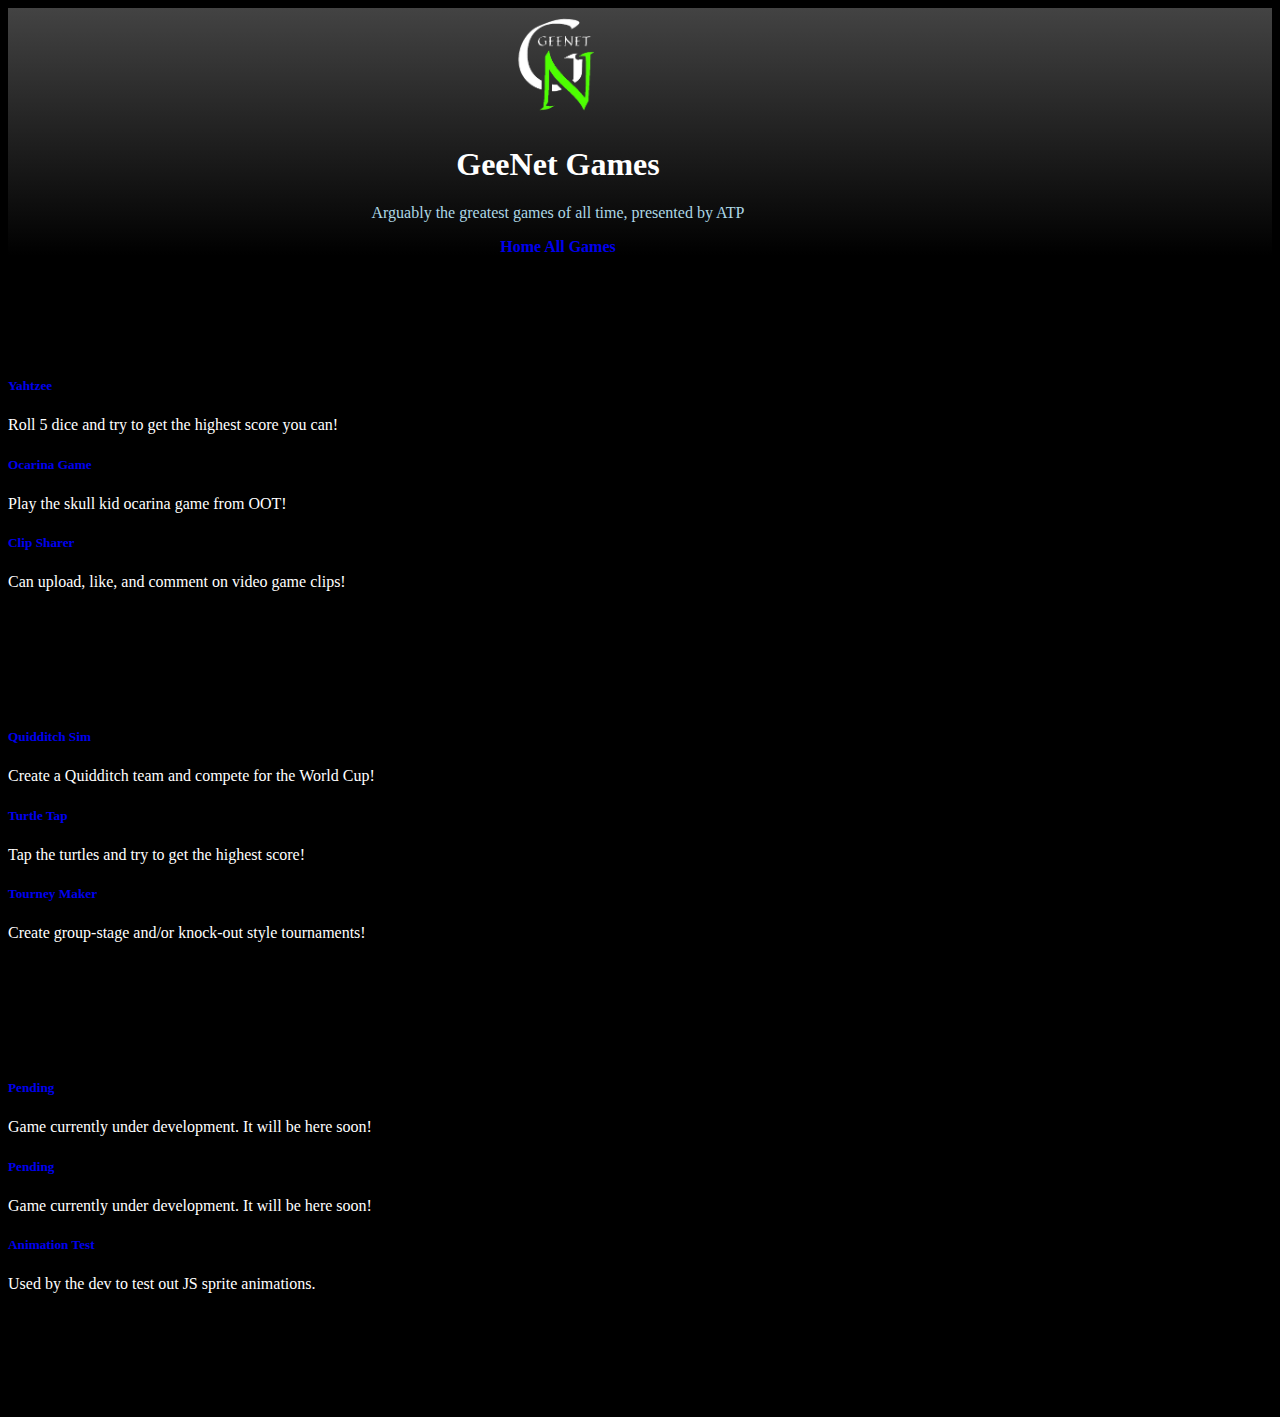
==== commit 5ba33486: "1.3.0" ====
--- a/index.html
+++ b/index.html
@@ -1,113 +1,145 @@
 <!DOCTYPE html>
 <html lang="en">
-<head>
-    <meta charset="UTF-8">
-    <meta name="viewport" content="width=device-width, initial-scale=1.0">
-    <link href="https://cdn.jsdelivr.net/npm/bootstrap@5.3.1/dist/css/bootstrap.min.css" rel="stylesheet" integrity="sha384-4bw+/aepP/YC94hEpVNVgiZdgIC5+VKNBQNGCHeKRQN+PtmoHDEXuppvnDJzQIu9" crossorigin="anonymous">
-    <link rel="stylesheet" href="./css/styles.css">
+  <head>
+    <meta charset="UTF-8" />
+    <meta name="viewport" content="width=device-width, initial-scale=1.0" />
+    <link
+      href="https://cdn.jsdelivr.net/npm/bootstrap@5.3.1/dist/css/bootstrap.min.css"
+      rel="stylesheet"
+      integrity="sha384-4bw+/aepP/YC94hEpVNVgiZdgIC5+VKNBQNGCHeKRQN+PtmoHDEXuppvnDJzQIu9"
+      crossorigin="anonymous"
+    />
+    <link rel="stylesheet" href="./css/styles.css" />
+    <link rel="icon" href="./assets/favicon.ico" />
     <title>GeeNet Games</title>
-</head>
+  </head>
 
-<body>
+  <body>
     <div class="px-4 py-5 text-center home-hero" id="home-hero">
-        <div class="container">
-            <img class="d-block mx-auto mb-4" id="atp-logo" src="./assets/atp_logo_transparent.png" alt="">
-            <h1 class="display-5 fw-bold text-body-white">GeeNet Games</h1>
-            <div class="col-lg-6 mx-auto">
-                <p class="lead mb-4">Arguably the greatest games of all time, presented by ATP</p>
-                <div class="d-grid gap-2 d-sm-flex justify-content-sm-center">
-                    <a href="./index.html" class="btn btn-success btn-lg px-4 gap-3">Home</a>
-                    <a href="./index.html" class="disabled btn btn-secondary btn-lg px-4 gap-3">All Games</a>
-                </div>
-            </div>
+      <div class="container">
+        <img
+          class="d-block mx-auto mb-4"
+          id="atp-logo"
+          src="./assets/geenet-transparent.png"
+          alt=""
+        />
+        <h1 class="display-5 fw-bold text-body-white">GeeNet Games</h1>
+        <div class="col-lg-6 mx-auto">
+          <p class="lead mb-4">
+            Arguably the greatest games of all time, presented by ATP
+          </p>
+          <div class="d-grid gap-2 d-sm-flex justify-content-sm-center">
+            <a href="./index.html" class="btn btn-success btn-lg px-4 gap-3"
+              >Home</a
+            >
+            <a
+              href="./index.html"
+              class="disabled btn btn-secondary btn-lg px-4 gap-3"
+              >All Games</a
+            >
+          </div>
         </div>
+      </div>
     </div>
-    
-      <div class="card-group container group-1">
-        
-        <a href="./public/quidditch.html" class="col-3">
-          <div class="card bg-dark">
-            <div class="card-body">
-              <h5 class="card-title text-white">Quidditch Sim</h5>
-              <p class="card-text text-white">Create a Quidditch team and compete for the World Cup!</p>
-            </div>
+
+    <div class="card-group container group-1">
+      <a href="./public/yahtzee.html" class="col-3">
+        <div class="card bg-dark">
+          <div class="card-body">
+            <h5 class="card-title text-white">Yahtzee</h5>
+            <p class="card-text text-white">
+              Roll 5 dice and try to get the highest score you can!
+            </p>
+          </div>
         </div>
-        </a>
-        <a href="./public/yahtzee.html" class="col-3">
-          <div class="card bg-dark">
-            <div class="card-body">
-              <h5 class="card-title text-white">Yahtzee</h5>
-              <p class="card-text text-white">Roll 5 dice and try to get the highest score you can!</p>
-            </div>
+      </a>
+      <a href="./public/ocarina_game.html" class="col-3">
+        <div class="card bg-dark">
+          <div class="card-body">
+            <h5 class="card-title text-white">Ocarina Game</h5>
+            <p class="card-text text-white">
+              Play the skull kid ocarina game from OOT!
+            </p>
           </div>
-        </a>
-        <a href="./public/ocarina_game.html" class="col-3">
-          <div class="card bg-dark">
-            <div class="card-body">
-              <h5 class="card-title text-white">Ocarina Game</h5>
-              <p class="card-text text-white">Play the skull kid ocarina game from OOT!</p>
-            </div>
+        </div>
+      </a>
+      <a href="https://geenetclips.com" class="col-3">
+        <div class="card bg-dark">
+          <div class="card-body">
+            <h5 class="card-title text-white">Clip Sharer</h5>
+            <p class="card-text text-white">
+              Can upload, like, and comment on video game clips!
+            </p>
           </div>
-        </a>
-        
-      </div>
+        </div>
+      </a>
+    </div>
 
-      <div class="card-group container">
-        <a href="./public/turtle.html" class="col-3">
-          <div class="disabled card bg-secondary"> 
-            <div class="card-body">
-              <h5 class="card-title text-white">Turtle Tap</h5>
-              <p class="card-text text-white">Tap the turtles and try to get the highest score!</p>
-            </div>
+    <div class="card-group container">
+      <a href="./public/quidditch.html" class="col-3">
+        <div class="card bg-dark">
+          <div class="card-body">
+            <h5 class="card-title text-white">Quidditch Sim</h5>
+            <p class="card-text text-white">
+              Create a Quidditch team and compete for the World Cup!
+            </p>
           </div>
-        </a>
-        <a href="#" class="col-3">
-          <div class="disabled card bg-secondary">  
-            <div class="card-body">
-              <h5 class="card-title text-white">Tourney Maker</h5>
-              <p class="card-text text-white">Create group-stage and/or knock-out style tournaments!</p>
-            </div>
+        </div>
+      </a>
+      <a href="#" class="col-3">
+        <div class="disabled card bg-secondary">
+          <div class="card-body">
+            <h5 class="card-title text-white">Turtle Tap</h5>
+            <p class="card-text text-white">
+              Tap the turtles and try to get the highest score!
+            </p>
           </div>
-        </a>
-        <a href="#" class="col-3">
-          <div class="disabled card bg-secondary"> 
-            <div class="card-body">
-              <h5 class="card-title text-white">Pending</h5>
-              <p class="card-text text-white">Game currently under development. It will be here soon!</p>
-            </div>
+        </div>
+      </a>
+      <a href="#" class="col-3">
+        <div class="disabled card bg-secondary">
+          <div class="card-body">
+            <h5 class="card-title text-white">Tourney Maker</h5>
+            <p class="card-text text-white">
+              Create group-stage and/or knock-out style tournaments!
+            </p>
           </div>
-        </a>
-      </div>
+        </div>
+      </a>
+    </div>
 
-      <div class="card-group container">
-        <a href="#" class="col-3">
-          <div class="disabled card bg-secondary"> 
-            <div class="card-body">
-              <h5 class="card-title text-white">Pending</h5>
-              <p class="card-text text-white">Game currently under development. It will be here soon!</p>
-            </div>
+    <div class="card-group container">
+      <a href="#" class="col-3">
+        <div class="disabled card bg-secondary">
+          <div class="card-body">
+            <h5 class="card-title text-white">Pending</h5>
+            <p class="card-text text-white">
+              Game currently under development. It will be here soon!
+            </p>
           </div>
-        </a>
-        <a href="#" class="col-3">
-          <div class="disabled card bg-secondary"> 
-            <div class="card-body">
-              <h5 class="card-title text-white">Clip Sharer</h5>
-              <p class="card-text text-white">Idea: Chase; Will be able to upload clips and comment etc.</p>
-            </div>
+        </div>
+      </a>
+      <a href="#" class="col-3">
+        <div class="disabled card bg-secondary">
+          <div class="card-body">
+            <h5 class="card-title text-white">Pending</h5>
+            <p class="card-text text-white">
+              Game currently under development. It will be here soon!
+            </p>
           </div>
-        </a>
-        <a href="./public/test_index.html" class="col-3">
-          <div class="card bg-dark">
-            <div class="card-body">
-              <h5 class="card-title text-white">Animation Test</h5>
-              <p class="card-text text-white">Used by the dev to test out JS sprite animations.</p>
-            </div>
+        </div>
+      </a>
+
+      <a href="./public/test_index.html" class="col-3">
+        <div class="card bg-dark">
+          <div class="card-body">
+            <h5 class="card-title text-white">Animation Test</h5>
+            <p class="card-text text-white">
+              Used by the dev to test out JS sprite animations.
+            </p>
           </div>
-        </a>
-      </div>
-      
-
-    
-    
-</body>
-</html>+        </div>
+      </a>
+    </div>
+  </body>
+</html>
--- a/css/styles.css
+++ b/css/styles.css
@@ -107,10 +107,18 @@
 }
 @keyframes play {
     100% { background-position: -717px; }
- }
+}
 
 
 /* Yahtzee */
+.gameRules{
+    color: aqua;
+    text-decoration: underline;
+    align-self: center;
+}
+.gameRules:hover{
+    color: purple
+}
 .dice {
     justify-content: space-evenly;
 }
@@ -123,6 +131,7 @@
 }
 .die:hover {
     transform: scale(110%);
+    transition: 200ms;
 }
 .held {
     border: solid 2px turquoise;
@@ -143,9 +152,9 @@
     padding: 5px;
     border: solid 1px;
 }
-#rollBtn{
-    margin-top: 50px;
-    margin-bottom: 50px
+.fillable:hover {
+    background-color: #111111;
+    cursor: pointer;
 }
 
 
@@ -159,7 +168,7 @@
     margin-bottom: 100px;
     background-image: url(../assets/ocarina/img/scrubs.png);
     background-size: 1400px ;
-    background-position: -235px -120px;
+    background-position: -235px 0px;
     border-radius: 1%;
 }
 
@@ -310,8 +319,8 @@
 @media (max-width: 900px) {
     #ocarina-container {
         max-width: 400px;
-        background-size: 950px ;
-        background-position: -260px -80.8px;
+        background-size: 1000px ;
+        background-position: -300px 0px;
     }
     #staff {
         padding-top: 25px;
